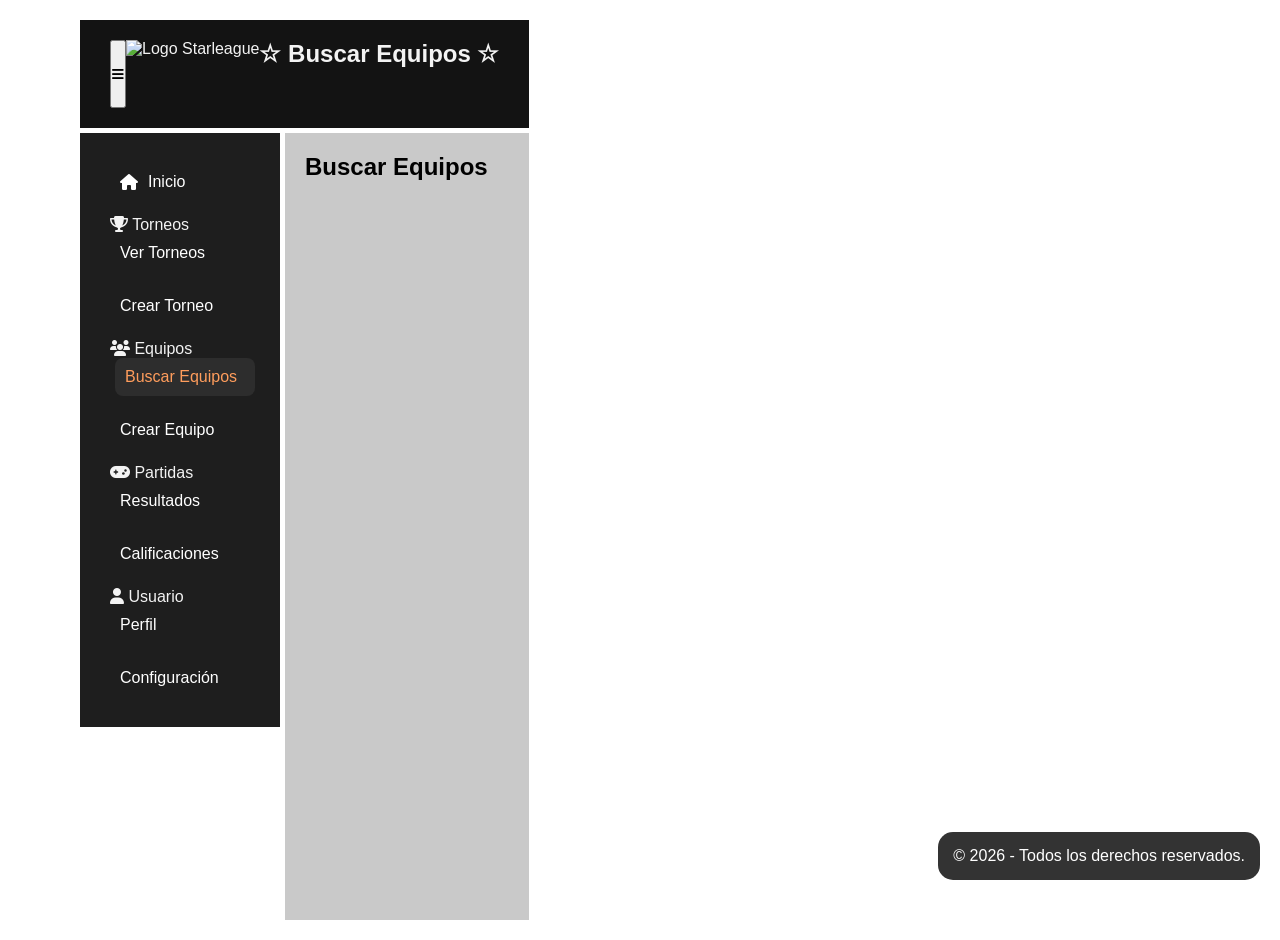
==== buscar_equipos.html @ 9179ccf2 "v5 - HTML sub-paginas Se crearon los HTML para cada botón de la barra lateral." ====
<!doctype html>
<html lang="es">
    <head>
        <meta charset="UTF-8" />
        <meta name="viewport" content="width=device-width, initial-scale=1.0" />
        <title>Starleague</title>

        <link rel="icon" type="image/png" href="images/logo.png"/>

        <link rel="stylesheet" href="style.css" />
        <link
            rel="stylesheet"
            href="https://cdnjs.cloudflare.com/ajax/libs/font-awesome/6.7.2/css/all.min.css"
        />
    </head>

    <body>
        <div class="contenedor">
            <header>
                <button id="menuBtn">
                    <i class="fa-solid fa-bars"></i>
                </button>
				
				<img src="images/logo.png" alt="Logo Starleague" class="logo">

                <div class="title">☆ Buscar Equipos ☆</div>
            </header>

            <div class="contenido">
                <aside>
                    <div id="barraNavegacion">
                        <nav>
                            <ul>
                                <li>
                                    <a  href="index.html">
                                        <i class="fa-solid fa-house"></i>
                                        Inicio
                                    </a>
                                </li>

                                <li class="menu-grupo">
                                    <div class="menu-padre">
                                        <i class="fa-solid fa-trophy"></i>
                                        Torneos
                                    </div>

                                    <ul class="submenu">
                                        <li><a href="ver_torneos.html">Ver Torneos</a></li>
                                        <li><a href="crear_torneos.html">Crear Torneo</a></li>
                                    </ul>
                                </li>

                                <li class="menu-grupo">
                                    <div class="menu-padre">
                                        <i class="fa-solid fa-users"></i>
                                        Equipos
                                    </div>

                                    <ul class="submenu">
                                        <li><a class="activo" href="buscar_equipos.html">Buscar Equipos</a></li>
                                        <li><a href="crear_equipos.html">Crear Equipo</a></li>
                                    </ul>
                                </li>

                                <li class="menu-grupo">
                                    <div class="menu-padre">
                                        <i class="fa-solid fa-gamepad"></i>
                                        Partidas
                                    </div>

                                    <ul class="submenu">
                                        <li><a href="partidas_resultados.html">Resultados</a></li>
                                        <li><a href="partidas_calificaciones.html">Calificaciones</a></li>
                                    </ul>
                                </li>

                                <li class="menu-grupo">
                                    <div class="menu-padre">
                                        <i class="fa-solid fa-user"></i>
                                        Usuario
                                    </div>

                                    <ul class="submenu">
                                        <li><a href="usuario_perfil.html">Perfil</a></li>
										<li><a href="usuario_config.html">Configuración</a></li>
                                    </ul>
                                </li>                                
                            </ul>
                        </nav>
                    </div>
                </aside>
                <main>
                    <article>
                        <h1>Buscar Equipos</h1>
                        <p>
                            
                        </p>
                        
                    </article>
                    
                </main>
            </div>
            <footer>© 2026 - Todos los derechos reservados.</footer>
        </div>
        <script src="script.js" defer></script>
    </body>
</html>
---- style.css ----
:root {
    --color-boton-hover: #5caeff;
	--color-boton-activo: #ff9d5c;
}

*{
    margin: 0;
    padding: 0;
    box-sizing: border-box;
}

body{
    display: flex;
    background-color: #ffffff;
    font-family: 'Lucida Sans', 'Lucida Sans Regular', 'Lucida Grande', 'Lucida Sans Unicode', Geneva, Verdana, sans-serif;
    min-height: 100vh;
    padding: 20px 80px;
}

.contenedor{
    display: flex;
    flex-direction: column;
    min-height: 100vh;
}

.contenido{
    display: flex;
    gap: 5px;
    flex: 1;
}

aside{
    display: flex;
    flex-direction: column;
    justify-content: flex-start;

    position: sticky;
    top: 113px;
    align-self: flex-start;
    
    padding: 30px 30px;
    background-color: #1e1e1e;
    color: rgb(243, 243, 243);
    width: 200px;
}

header{
    display: flex;
    position: sticky;
    top: 0px;

    background-color: #131313;
    color: rgb(243, 243, 243);
    padding: 20px 30px;
    margin-bottom: 5px;
}

.title{
    display: flex;
    font-size: 1.5rem;
    font-weight: bold;
    margin-bottom: 40px;
    justify-content: center;
}

h1 {
    padding-bottom: 10px;
}

p {
    padding-bottom: 20px;
    padding-left: 8px;
}

nav{
    margin-left: 0;
    width: 100%;
}

nav ul{
    display: flex;
    flex-direction: column;
    gap: 15px;
    list-style: none;
}

nav a{
    display: flex;
    align-items: center;
    gap: 10px;

    text-decoration: none;
    color: white;
    padding: 10px;
    border-radius: 8px;
    transition: 0.3s;
}

nav a.activo{
    background-color: #2d2d2d;
    color: var(--color-boton-activo);
    transform: translateX(5px);
}

nav a:hover{
    background-color: #2d2d2d;
    color: var(--color-boton-hover);
    transform: translateX(5px);
}

main{
    flex: 1;
    padding: 20px;
    background-color: #c9c9c9;
}

footer{
    position: fixed;
    bottom: 20px;
    right: 20px;

    background-color: #333333;
    color: white;
    padding: 15px;
    border-radius: 15px;
}

@media(max-width:390px){

    header{
        display: none;
    }

    .contenedor{
        flex-direction: column;
    }
	
	.contenido{
		flex-direction: column;
	}

    aside{
        position: static;
        width: 100%;
        align-items: center;
    }

    .title{
        margin-bottom: 20px;
    }

    nav{
        margin-left: 0;
        justify-content: center;
        flex-wrap: wrap;
    }

    nav ul{
        flex-direction: row;
        justify-content: center;
        flex-wrap: wrap;
        gap: 5px;
    }

    nav a:hover{
        transform: translateX(0);
    }

    nav a.activo{
        transform: translateX(0);
		color: var(--color-boton-activo);
    }

    body{
        padding: 10px;
    }

    footer{
        position: static;
        margin-top: 10px;
    }
}
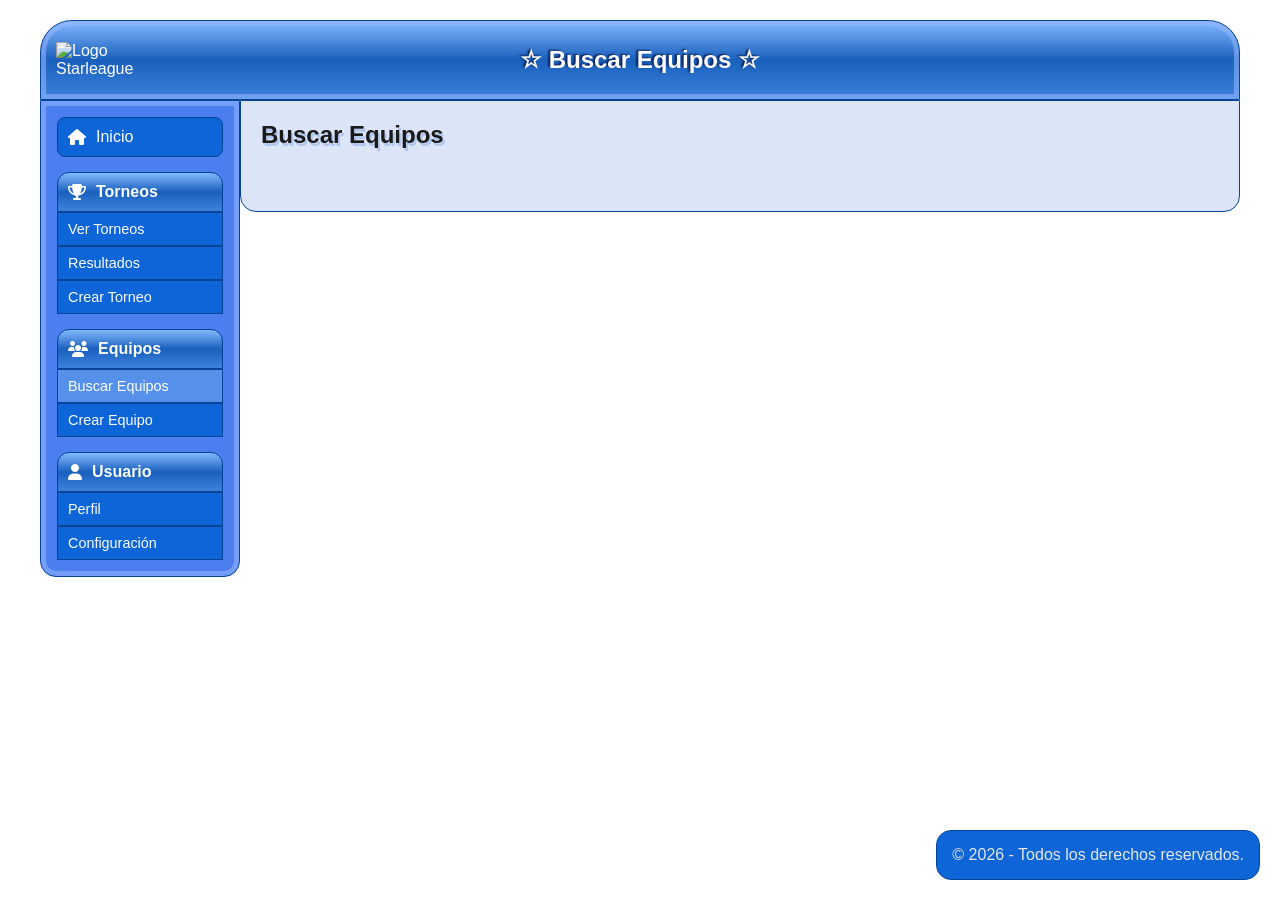
==== commit 2156b852: "v5.2 Boton ir al inicio de pagina Se agrego un botón que aparece al llegar a cierto punto abajo de l" ====
--- a/buscar_equipos.html
+++ b/buscar_equipos.html
@@ -46,6 +46,7 @@
 
                                     <ul class="submenu">
                                         <li><a href="ver_torneos.html">Ver Torneos</a></li>
+                                        <li><a href="torneos_resultados.html">Resultados</a></li>
                                         <li><a href="crear_torneos.html">Crear Torneo</a></li>
                                     </ul>
                                 </li>
@@ -64,18 +65,6 @@
 
                                 <li class="menu-grupo">
                                     <div class="menu-padre">
-                                        <i class="fa-solid fa-gamepad"></i>
-                                        Partidas
-                                    </div>
-
-                                    <ul class="submenu">
-                                        <li><a href="partidas_resultados.html">Resultados</a></li>
-                                        <li><a href="partidas_calificaciones.html">Calificaciones</a></li>
-                                    </ul>
-                                </li>
-
-                                <li class="menu-grupo">
-                                    <div class="menu-padre">
                                         <i class="fa-solid fa-user"></i>
                                         Usuario
                                     </div>
@@ -89,6 +78,7 @@
                         </nav>
                     </div>
                 </aside>
+				<div id="menuOverlay"></div>
                 <main>
                     <article>
                         <h1>Buscar Equipos</h1>
@@ -102,6 +92,11 @@
             </div>
             <footer>© 2026 - Todos los derechos reservados.</footer>
         </div>
+        
+        <button id="btnSubir">
+            <i class="fa-solid fa-chevron-up"></i>
+        </button>
+        
         <script src="script.js" defer></script>
     </body>
 </html>
--- a/style.css
+++ b/style.css
@@ -1,182 +1,564 @@
 :root {
-    --color-boton-hover: #5caeff;
-	--color-boton-activo: #ff9d5c;
-}
-
-*{
+    --color-boton-hover: #ffffff;
+    --color-boton-activo: #ffffff;
+
+    --color-boton: #0d65d8;
+    --color-boton-border: #054496;
+
+    --color-texto-claro: #fdfdfd;
+
+    --color-boton-select: #5591eb;
+
+    --color-aside-bg: #4b7ff0;
+
+    --color-content-bg: #dce4f8;
+
+    --color-boxshadow: #96b7ff94;
+
+    --color-primary: #83b9ff;
+    --color-secondary: #1960bd;
+    --color-third: #3d82dd;
+}
+
+/* Se agrega body.dark-mode al inicio de un elemento para que el modo oscuro haga efecto */
+body.dark-mode {
+    --color-boton-hover: #ffffff;
+    --color-boton-activo: #ffffff;
+
+    --color-boton: #30384d;
+    --color-boton-border: #1b2231;
+
+    --color-texto-claro: #fdfdfd;
+    --color-texto-claro2: #fdfdfd;
+
+    --color-boton-select: #46506d;
+
+    --color-aside-bg: #232936;
+
+    --color-content-bg: #2c3345;
+
+    --color-boxshadow: #00000023;
+
+    --color-primary: #3b4258;
+    --color-secondary: #232936;
+    --color-third: #2f3648;
+}
+
+* {
     margin: 0;
     padding: 0;
     box-sizing: border-box;
 }
 
-body{
-    display: flex;
-    background-color: #ffffff;
-    font-family: 'Lucida Sans', 'Lucida Sans Regular', 'Lucida Grande', 'Lucida Sans Unicode', Geneva, Verdana, sans-serif;
-    min-height: 100vh;
-    padding: 20px 80px;
-}
-
-.contenedor{
+/* Color del texto default */
+main,
+main h1,
+main p,
+main span {
+    color: #1a1a1a;
+}
+
+/* Color del texto Modo Oscuro */
+body.dark-mode main,
+body.dark-mode main h1,
+body.dark-mode main p,
+body.dark-mode main span {
+    color: #ffffff;
+}
+
+body {
+    display: flex;
+    font-family: Verdana, Geneva, Tahoma, sans-serif;
+    padding: 20px 40px;
+    background-image: url("images/bg/fondoDia.jpg");
+    background-size: cover;
+    overflow-y: auto;
+}
+
+body.dark-mode {
+    background-image: url("images/bg/fondoNoche.jpg");
+}
+
+html {
+    overflow-y: auto;
+}
+
+main {
+    flex: 1;
+    height: auto;
+    padding: 20px;
+    margin-bottom: auto;
+
+    background-color: var(--color-content-bg);
+    border: var(--color-boton-border) 1px solid;
+
+    border-bottom-left-radius: 1em;
+    border-bottom-right-radius: 1em;
+}
+
+main span {
+    font-size: 20px;
+}
+
+/* Estilo de la barra de scroll (global) */
+::-webkit-scrollbar {
+    width: 10px;
+}
+
+/* Fondo */
+::-webkit-scrollbar-track {
+    background: #f1f1f1;
+}
+
+/* Fondo Modo Oscuro*/
+html.dark-mode ::-webkit-scrollbar-track,
+body.dark-mode ::-webkit-scrollbar-track {
+    background: #373f63;
+}
+
+/* Barra */
+::-webkit-scrollbar-thumb {
+    background: linear-gradient(to bottom, #90cdff, #075ea5);
+    border: #f0f0f0ad 1px solid;
+}
+
+/* Barra Modo Oscuro */
+html.dark-mode ::-webkit-scrollbar-thumb,
+body.dark-mode ::-webkit-scrollbar-thumb {
+    background: linear-gradient(to bottom, #3872a1, #00223d);
+    border: #1d1d1dad 1px solid;
+}
+
+/* Barra en hover */
+::-webkit-scrollbar-thumb:hover {
+    background: linear-gradient(to bottom, #90a1ff, #073ea5);
+}
+
+/* Barra en hover Modo Oscuro */
+html.dark-mode ::-webkit-scrollbar-thumb:hover,
+body.dark-mode ::-webkit-scrollbar-thumb:hover {
+    background: linear-gradient(to bottom, #444f88, #061635);
+}
+
+#menuBtn {
+    display: none;
+}
+
+.contenedor {
     display: flex;
     flex-direction: column;
-    min-height: 100vh;
-}
-
-.contenido{
-    display: flex;
-    gap: 5px;
+    width: 100%;
+    height: 100%;
+}
+
+.contenido {
+    display: flex;
+    gap: 0px;
     flex: 1;
-}
-
-aside{
+    min-height: 0;
+    padding-bottom: 70px;
+}
+
+aside {
     display: flex;
     flex-direction: column;
-    justify-content: flex-start;
-
-    position: sticky;
-    top: 113px;
+
+    position: relative;
+
     align-self: flex-start;
-    
-    padding: 30px 30px;
-    background-color: #1e1e1e;
-    color: rgb(243, 243, 243);
+
+    padding: 16px;
     width: 200px;
-}
-
-header{
-    display: flex;
-    position: sticky;
-    top: 0px;
-
-    background-color: #131313;
-    color: rgb(243, 243, 243);
-    padding: 20px 30px;
-    margin-bottom: 5px;
-}
-
-.title{
-    display: flex;
+
+    background-color: var(--color-aside-bg);
+    color: var(--color-texto-claro);
+    border: var(--color-boton-border) 1px solid;
+    box-shadow: inset 0px 0px 1px 5px var(--color-boxshadow);
+
+    border-bottom-left-radius: 1em;
+    border-bottom-right-radius: 1em;
+}
+
+header {
+    display: flex;
+    position: relative;
+    top: 0;
+    z-index: 1;
+
+    align-items: center;
+    justify-content: center;
+
+    background: linear-gradient(to bottom, var(--color-primary), var(--color-secondary), var(--color-third));
+    color: var(--color-texto-claro);
+    border: var(--color-boton-border) 1px solid;
+    box-shadow: inset 0px 0px 1px 5px var(--color-boxshadow);
+
+    padding: 20px;
+
+    border-top-left-radius: 2em;
+    border-top-right-radius: 2em;
+}
+
+.logo {
+    position: absolute;
+    left: 15px;
+    width: 80px;
+    height: auto;
+    z-index: 10;
+
+    transition: transform 0.2s ease;
+}
+
+/* Estilo de un boton switch de la configuracion */
+.config-opcion {
+    display: flex;
+    justify-content: space-between;
+    align-items: center;
+
+    padding: 15px;
+    margin-top: 10px;
+
+    border-radius: 12px;
+
+    background-color: #ffffff93
+}
+
+body.dark-mode .config-opcion {
+    background-color: #11141f83;
+}
+
+.switch {
+    position: relative;
+    display: inline-block;
+
+    width: 60px;
+    height: 34px;
+}
+
+.switch input {
+    opacity: 0;
+    width: 0;
+    height: 0;
+}
+
+.slider {
+    position: absolute;
+    inset: 0;
+
+    cursor: pointer;
+
+    background-color: #cccccc;
+
+    transition: 0.3s;
+
+    border-radius: 34px;
+}
+
+.slider::before {
+    content: "";
+
+    position: absolute;
+
+    height: 26px;
+    width: 26px;
+
+    left: 4px;
+    bottom: 4px;
+
+    background-color: white;
+
+    transition: .3s;
+
+    border-radius: 50%;
+}
+
+.switch input:checked+.slider {
+    background-color: #4d7eff;
+}
+
+.switch input:checked+.slider::before {
+    transform: translateX(26px);
+}
+
+.logo:hover {
+    transform: rotate(-5deg);
+    cursor: pointer;
+}
+
+.title {
     font-size: 1.5rem;
     font-weight: bold;
-    margin-bottom: 40px;
-    justify-content: center;
+    margin-bottom: 5px;
+    margin-top: 5px;
+    text-align: center;
+
+    text-shadow: -2px -1px 2px #040025af;
 }
 
 h1 {
-    padding-bottom: 10px;
+    padding-bottom: 15px;
+    text-shadow: 2px 3px #1863c43a;
 }
 
 p {
-    padding-bottom: 20px;
+    padding-bottom: 27px;
     padding-left: 8px;
 }
 
-nav{
-    margin-left: 0;
-    width: 100%;
-}
-
-nav ul{
+nav ul {
     display: flex;
     flex-direction: column;
     gap: 15px;
     list-style: none;
 }
 
-nav a{
+.menu-padre {
     display: flex;
     align-items: center;
     gap: 10px;
 
+    padding: 10px;
+
+    background: linear-gradient(to bottom,
+            var(--color-primary),
+            var(--color-secondary),
+            var(--color-third));
+    border: var(--color-boton-border) 1px solid;
+    border-top-left-radius: 12px;
+    border-top-right-radius: 12px;
+
+    color: var(--color-texto-claro);
+    font-weight: bold;
+
+    cursor: default;
+}
+
+.submenu {
+    display: flex;
+    flex-direction: column;
+
+    gap: 0;
+}
+
+.submenu a {
+    padding: 8px 10px;
+    font-size: 0.9rem;
+    background-color: var(--color-boton);
+    border: var(--color-boton-border) 1px solid;
+    border-radius: 0;
+}
+
+nav a {
+    display: flex;
+    align-items: center;
+    gap: 10px;
+
+    background-color: var(--color-boton);
+    border: 1px var(--color-boton-border) solid;
+
     text-decoration: none;
-    color: white;
+    color: var(--color-texto-claro2);
     padding: 10px;
     border-radius: 8px;
-    transition: 0.3s;
-}
-
-nav a.activo{
-    background-color: #2d2d2d;
+    transition:
+        color 0.3s,
+        transform 0.3s,
+        background-color 0.3s;
+}
+
+nav a.activo {
     color: var(--color-boton-activo);
-    transform: translateX(5px);
-}
-
-nav a:hover{
-    background-color: #2d2d2d;
+    background-color: var(--color-boton-select);
+}
+
+nav a:hover {
     color: var(--color-boton-hover);
-    transform: translateX(5px);
-}
-
-main{
-    flex: 1;
-    padding: 20px;
-    background-color: #c9c9c9;
-}
-
-footer{
+    background-color: var(--color-boton-select);
+}
+
+footer {
     position: fixed;
     bottom: 20px;
     right: 20px;
 
-    background-color: #333333;
-    color: white;
+    background-color: var(--color-boton);
+    border: 1px var(--color-boton-border) solid;
+
+    color: #e7e7e7;
     padding: 15px;
     border-radius: 15px;
 }
 
-@media(max-width:390px){
-
-    header{
-        display: none;
-    }
-
-    .contenedor{
+#btnSubir {
+    display: none;
+}
+
+
+
+@media (max-width: 430px) {
+    header {
+        display: flex;
+        align-items: center;
+        justify-content: center;
+        position: sticky;
+        top: 0;
+        z-index: 6;
+        margin-bottom: 0px;
+
+        padding: 20px;
+
+        border-top-left-radius: 0em;
+        border-top-right-radius: 0em;
+    }
+
+    #btnSubir {
+        display: flex;
+        position: fixed;
+        right: 20px;
+        bottom: 15px;
+
+        width: 55px;
+        height: 55px;
+
+        border-radius: 50%;
+        border: 1px solid var(--color-boton-border);
+
+        align-items: center;
+        justify-content: center;
+
+        background: linear-gradient(to bottom, var(--color-primary), var(--color-secondary), var(--color-third));
+        color: white;
+        font-size: 22px;
+
+        opacity: 0;
+        visibility: hidden;
+        transform: translateY(46px);
+
+        transition: all 0.3s ease-in-out;
+
+        z-index: 100;
+    }
+
+    #btnSubir.visible {
+        opacity: 1;
+        visibility: visible;
+        transform: translateY(0);
+    }
+
+    #menuOverlay {
+        position: fixed;
+        inset: 0;
+
+        background-color: rgba(0, 0, 0, 0.5);
+
+        opacity: 0;
+        visibility: hidden;
+
+        transition: opacity 0.3s ease;
+
+        z-index: 4;
+    }
+
+    #menuOverlay.activo {
+        opacity: 1;
+        visibility: visible;
+    }
+
+    .title {
+        font-size: 1rem;
+    }
+
+    .logo {
+        visibility: hidden;
+    }
+
+    #menuBtn {
+        position: absolute;
+        left: 20px;
+
+        display: block;
+        background: none;
+        border: none;
+
+        color: var(--color-texto-claro2);
+        font-size: 1.5rem;
+    }
+
+    .contenido {
+        display: block;
+        padding-bottom: 0px;
+    }
+
+    main {
+        width: 100%;
+        margin-bottom: 0px;
+    }
+
+    body {
+        padding: 0;
+        background-image: url("images/bg/fondoDiaMobile.jpg");
+    }
+
+    body.dark-mode {
+        background-image: url("images/bg/fondoNocheMobile.jpg");
+    }
+
+    body.menu-abierto,
+    html.menu-abierto {
+        overflow: hidden;
+        height: 100%;
+    }
+
+    aside {
+        position: fixed;
+        top: auto;
+        left: -235px;
+
+        width: 200px;
+        height: 80vh;
+
+        overflow-y: auto;
+        overflow-x: hidden;
+        transition: left 0.3s;
+
+        border-bottom-left-radius: 0px;
+        border-bottom-right-radius: 0px;
+
+        z-index: 5;
+    }
+
+    aside.abierto {
+        left: 0;
+    }
+
+    nav ul {
         flex-direction: column;
-    }
-	
-	.contenido{
-		flex-direction: column;
-	}
-
-    aside{
+        align-items: flex-start;
+        gap: 15px;
+        width: 100%;
+    }
+
+    nav li {
+        width: 100%;
+    }
+
+    nav a {
+        width: 100%;
+        justify-content: flex-start;
+    }
+
+    nav a:hover {
+        transform: translateX(0);
+    }
+
+    nav a.activo {
+        transform: translateX(0);
+        color: var(--color-boton-activo);
+    }
+
+    footer {
+        margin: 10px;
         position: static;
-        width: 100%;
-        align-items: center;
-    }
-
-    .title{
-        margin-bottom: 20px;
-    }
-
-    nav{
-        margin-left: 0;
-        justify-content: center;
-        flex-wrap: wrap;
-    }
-
-    nav ul{
-        flex-direction: row;
-        justify-content: center;
-        flex-wrap: wrap;
-        gap: 5px;
-    }
-
-    nav a:hover{
-        transform: translateX(0);
-    }
-
-    nav a.activo{
-        transform: translateX(0);
-		color: var(--color-boton-activo);
-    }
-
-    body{
-        padding: 10px;
-    }
-
-    footer{
-        position: static;
-        margin-top: 10px;
+        z-index: -1;
     }
 }
